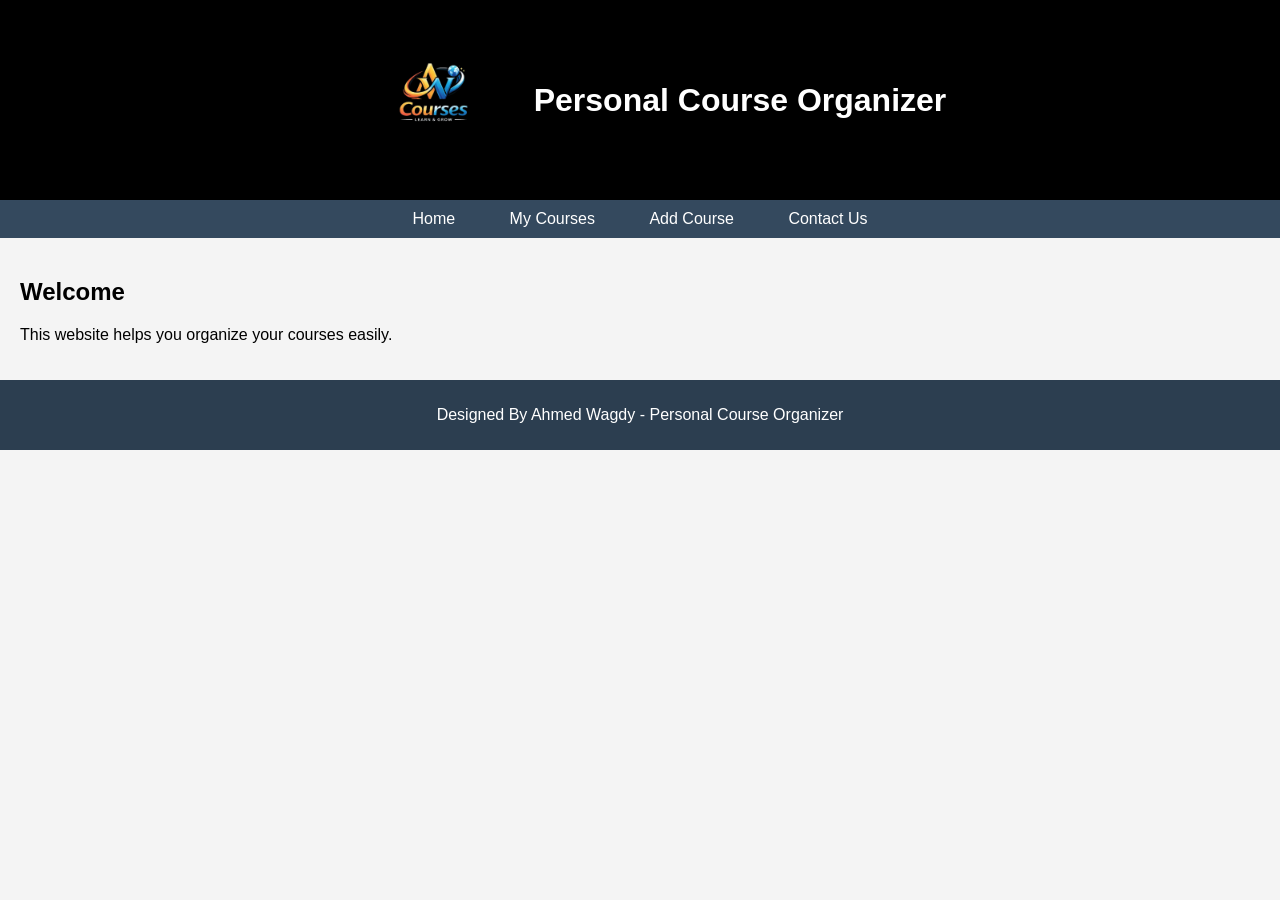
==== index.HTML @ 573767b6 "first commit" ====
<!DOCTYPE html>
<head>
    <meta charset="UTF-8">
    <title>Home</title>
    <link rel="stylesheet" href="main.CSS">
</head>
<body>

<header>
    <img src="./logo.png" alt="logo" width="300" height="300">
    <h1>Personal Course Organizer</h1>
</header>

<nav>
    <a href="index.html">Home</a>
    <a href="mycourses.HTML">My Courses</a>
    <a href="addcourse.HTML">Add Course</a>
    <a href="contact.html">Contact Us</a>
</nav>

<main>
    <section>
        <h2>Welcome</h2>
        <p>This website helps you organize your courses easily.</p>
    </section>
</main>

<footer>
    <p>Designed By Ahmed Wagdy - Personal Course Organizer</p>
</footer>

</body>
</html>
---- main.CSS ----
body {
    font-family: Arial;
    margin: 0;
    background-color: #f4f4f4;
}


/* Header */
header {
    background-color: #000000;
    flex-direction: row;
    display: flex ;
    color: white;
    align-items: center;
    justify-content: center;
    text-align: center;
}
header img{
    height: 200px;
    width: 200px;
}
/* Navbar */
nav {
    background-color: #34495e;
    padding: 10px;
    text-align: center;
}

nav a {
    color: white;
    margin: 10px;
    text-decoration: none;
    padding: 8px 15px;
}

nav a:hover {
    background-color: #1abc9c;
    border-radius: 5px;
}

/* Main */
main {
    padding: 20px;
}

/* Table */
table {
    width: 100%;
    border-collapse: collapse;
    background-color: white;
}

table, th, td {
    border: 1px solid #ddd;
}

th {
    background-color: #1abc9c;
    color: white;
}

td, th {
    padding: 10px;
    text-align: center;
}

tr:hover {
    background-color: #f1f1f1;
}

/* Form */
form {
    background-color: white;
    padding: 20px;
    width: 50%;
    margin: auto;
    border-radius: 10px;
}

input, textarea {
    width: 100%;
    padding: 10px;
    margin: 10px 0;
}

button {
    background-color: #1abc9c;
    color: white;
    padding: 10px;
    border: none;
    cursor: pointer;
}

button:hover {
    background-color: #16a085;
}

/* Footer */
footer {
    background-color: #2c3e50;
    color: white;
    text-align: center;
    padding: 10px;
}
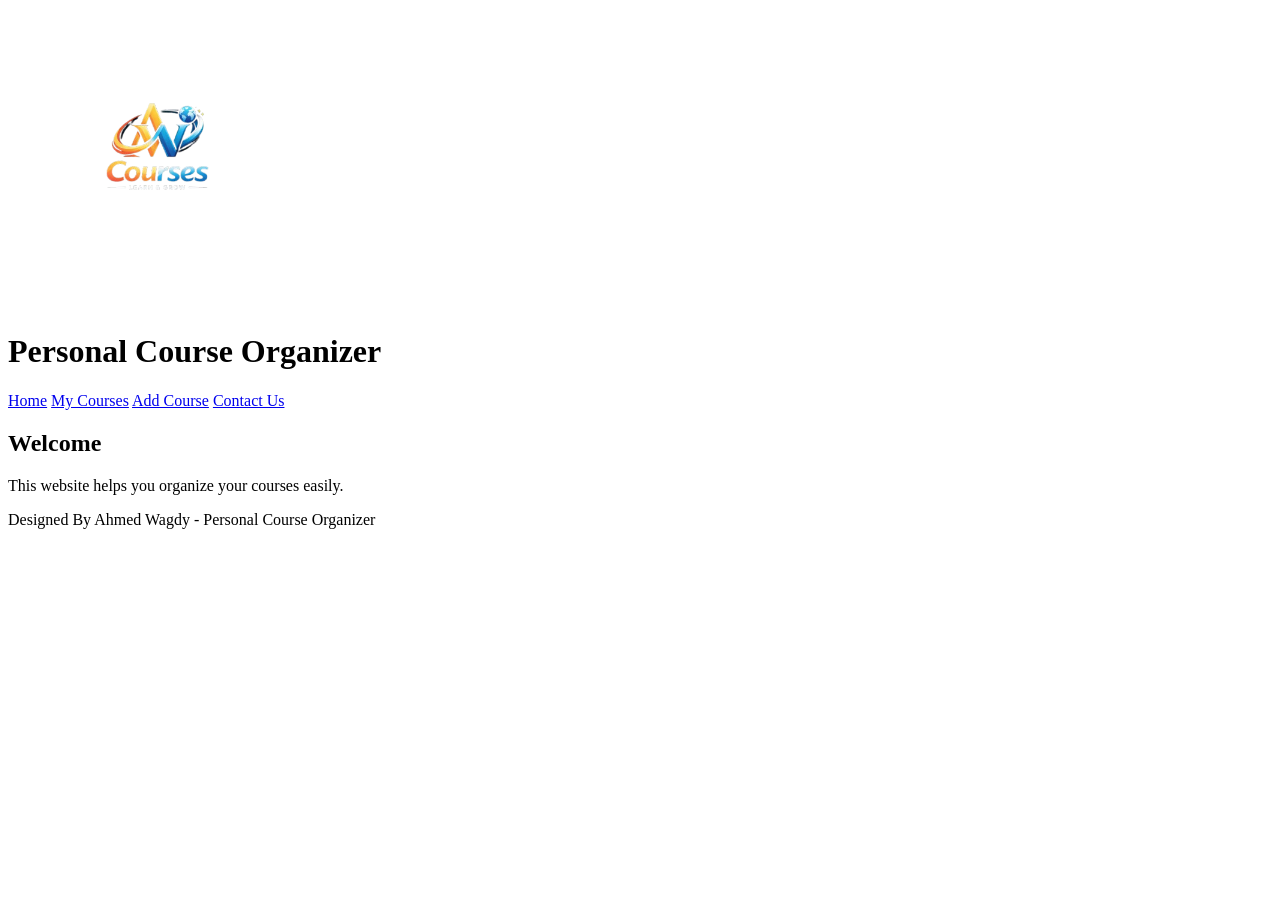
==== commit a88e7ddc: "first commit" ====
--- a/index.HTML
+++ b/index.HTML
@@ -2,7 +2,7 @@
 <head>
     <meta charset="UTF-8">
     <title>Home</title>
-    <link rel="stylesheet" href="main.CSS">
+    <link rel="stylesheet" href="main.css">
 </head>
 <body>
 
@@ -12,9 +12,9 @@
 </header>
 
 <nav>
-    <a href="index.html">Home</a>
-    <a href="mycourses.HTML">My Courses</a>
-    <a href="addcourse.HTML">Add Course</a>
+    <a href="/">Home</a>
+    <a href="mycourses.html">My Courses</a>
+    <a href="addcourse.html">Add Course</a>
     <a href="contact.html">Contact Us</a>
 </nav>
 
